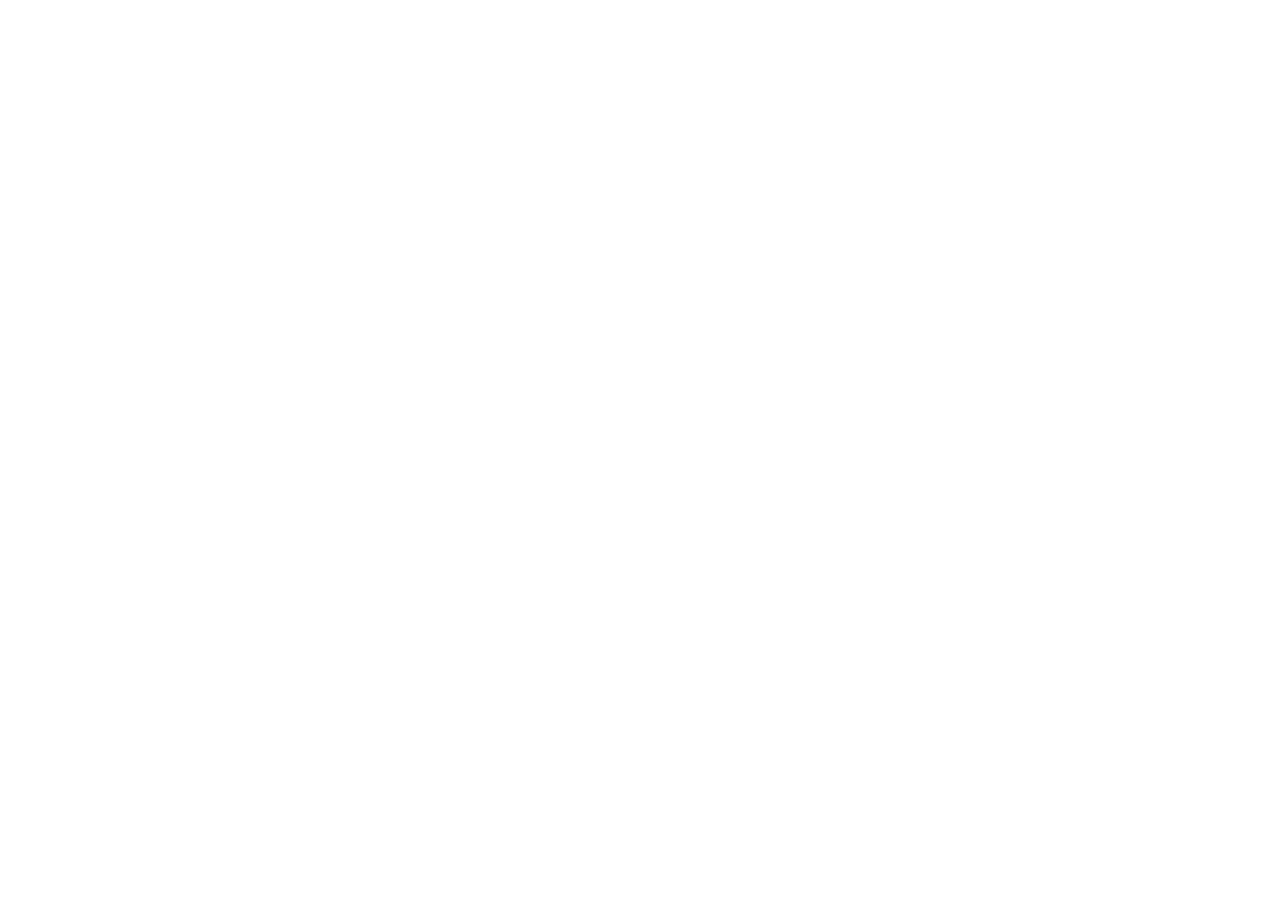
==== rock_paper_scissors.html @ 5c67f66c "add rock_paper_scissors.html" ====
<!DOCTYPE html>
<html>
<head>
    <meta charset ="UTF-8">
    <title>Rock Paper Scissors</title>
</head>
<body>
    <script>
     let randomChoice
     let computerSelection
     let playerSelection

     let hCounter
     let cCounter
     let gameCounter

        function computerPlay() {
            randomChoice=Math.floor(Math.random()*3)+1;
            if (randomChoice==1) {
                computerSelection=1;
                console.log("computer plays rock");
            }else if (randomChoice==2) {
                computerSelection=2;
                console.log("computer plays paper");
            }else if (randomChoice==3) {
                computerSelection=3;
                console.log("computer plays scissors");
            }
        }
        

    </script>

</body>
</html>
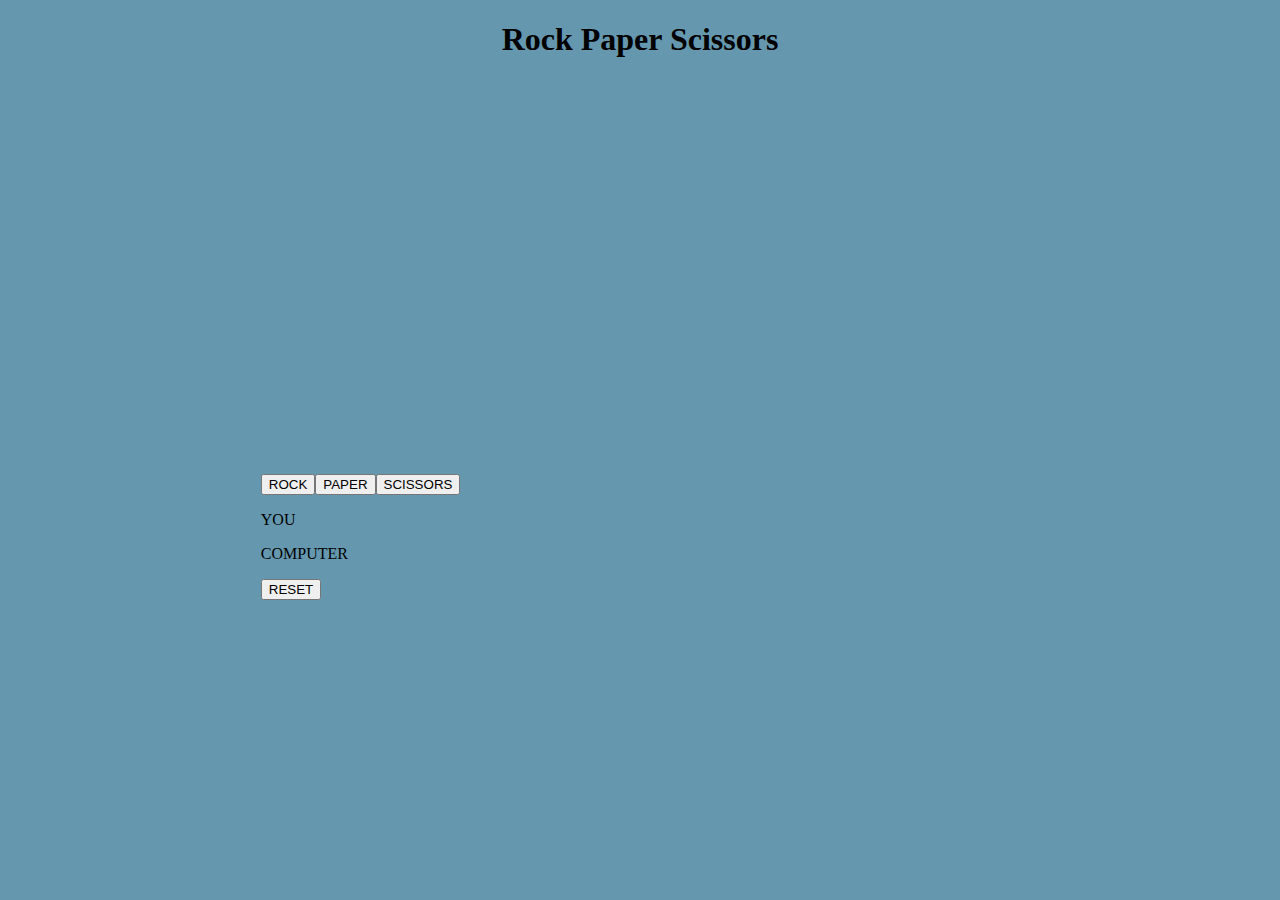
==== commit cfc20641: "adding css updates" ====
--- a/rock_paper_scissors.html
+++ b/rock_paper_scissors.html
@@ -2,34 +2,29 @@
 <html>
 <head>
     <meta charset ="UTF-8">
+    <link rel="stylesheet" href="rpsCSS.css">
+    <script src="rock_paper_scissors.js" defer></script>
     <title>Rock Paper Scissors</title>
 </head>
 <body>
-    <script>
-     let randomChoice
-     let computerSelection
-     let playerSelection
+    <h1>Rock Paper Scissors</h1>
+<div class="container">
+    <button id="rock">ROCK</button>
+    <button id="paper">PAPER</button>
+    <button id="scissors">SCISSORS</button>
 
-     let hCounter
-     let cCounter
-     let gameCounter
+    <div id="score">
+        <p id=hScore>YOU</p>
+        <p id=cScore>COMPUTER</p>
+    </div>
+    
+    <div id="displayplayer"></div>
+    <div id="displaycomputer"></div>
+    <div id="displayoutcome"></div>
+    <div id="gamefinished" class="call"></div>
 
-        function computerPlay() {
-            randomChoice=Math.floor(Math.random()*3)+1;
-            if (randomChoice==1) {
-                computerSelection=1;
-                console.log("computer plays rock");
-            }else if (randomChoice==2) {
-                computerSelection=2;
-                console.log("computer plays paper");
-            }else if (randomChoice==3) {
-                computerSelection=3;
-                console.log("computer plays scissors");
-            }
-        }
-        
-
-    </script>
+    <button id="start">RESET</button>
+</div>
 
 </body>
 </html>--- a/rpsCSS.css
+++ b/rpsCSS.css
@@ -0,0 +1,15 @@
+body {
+    background-color: rgb(101, 152, 175);
+}
+h1{
+    /*border:1px solid red;*/
+    text-align: center;
+    height:200px;
+}
+.container{
+    /*border:1px solid black;*/
+    margin-top: 20%;
+    margin-left: 20%;
+    margin-right:10%;
+
+}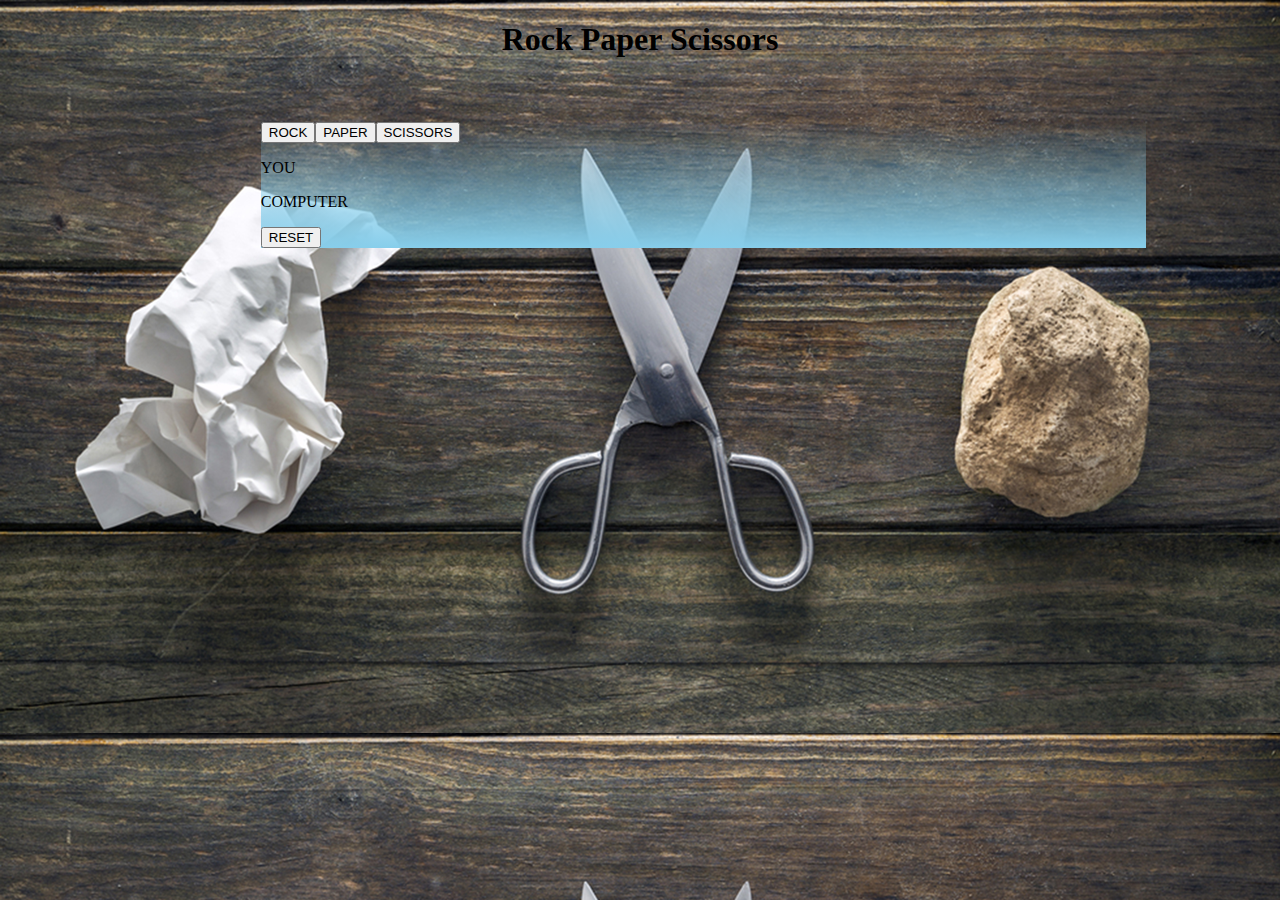
==== commit 16a5043a: "rps with css and image" ====
--- a/rock_paper_scissors.html
+++ b/rock_paper_scissors.html
@@ -17,7 +17,7 @@
         <p id=hScore>YOU</p>
         <p id=cScore>COMPUTER</p>
     </div>
-    
+
     <div id="displayplayer"></div>
     <div id="displaycomputer"></div>
     <div id="displayoutcome"></div>
@@ -27,4 +27,4 @@
 </div>
 
 </body>
-</html>+</html>
--- a/rpsCSS.css
+++ b/rpsCSS.css
@@ -1,15 +1,25 @@
 body {
-    background-color: rgb(101, 152, 175);
+    /*background-color: rgb(101, 152, 175);*/
+    /*background: linear-gradient(45deg, red 0 50%, blue 50% 100%);*/
+    background-image: url("rps.image.png");
+    /*background:linear-gradient(to right, #c9e9f5 20%, #bae5f5 20% 40%,
+      #a7def2 40% 60%, #94d3eb 60% 80%, #56b7db 80%);*/
+    /*background:linear-gradient(75deg, #c9e9f5 19%, #bae5f5 22% 38%,
+        #a7def2 40% 57%, #94d3eb 62% 78%, #56b7db 83%);*/
+    /*background:radial-gradient(red 2%, yellow 5% 10%, #1e90ff 75% 85%);*/
+    /*background:conic-gradient(red 2%, yellow 5% 10%, #1e90ff 75% 85%);*/
 }
 h1{
     /*border:1px solid red;*/
     text-align: center;
-    height:200px;
+
 }
 .container{
     /*border:1px solid black;*/
-    margin-top: 20%;
+    margin-top: 5%;
     margin-left: 20%;
     margin-right:10%;
-
-}+    /*background:linear-gradient(75deg, transparent, #c9e9f5 19%, #bae5f5 33% 38%,
+        #a7def2 40% 57%, #94d3eb 62% 73%, #56b7db 86%);*/
+    background:linear-gradient(transparent,skyblue);
+}
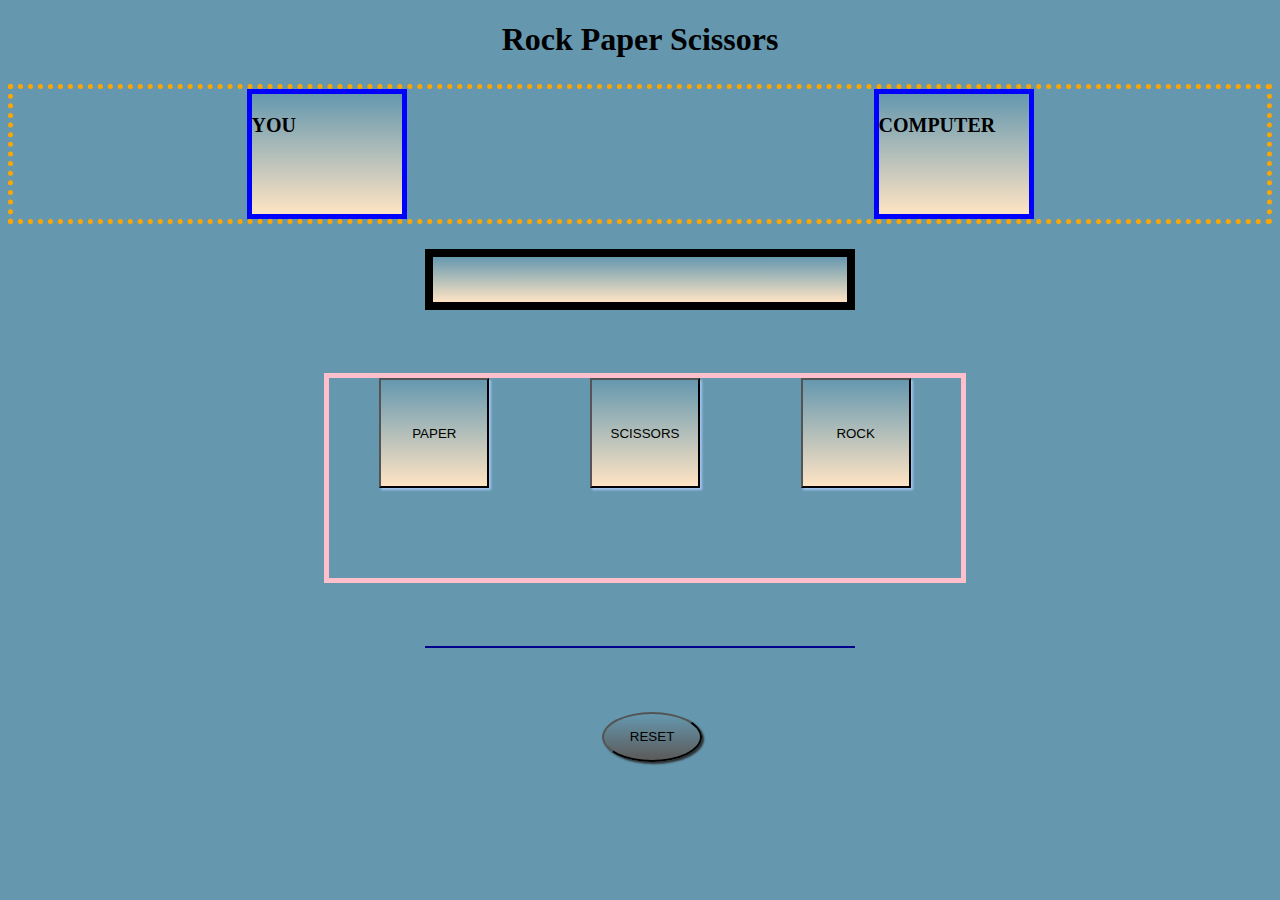
==== commit 9927b816: "add style updates" ====
--- a/rock_paper_scissors.html
+++ b/rock_paper_scissors.html
@@ -8,23 +8,35 @@
 </head>
 <body>
     <h1>Rock Paper Scissors</h1>
-<div class="container">
-    <button id="rock">ROCK</button>
-    <button id="paper">PAPER</button>
-    <button id="scissors">SCISSORS</button>
-
-    <div id="score">
-        <p id=hScore>YOU</p>
-        <p id=cScore>COMPUTER</p>
+    <div id=containercountbox>
+        <div id="hcountbox">
+            <div id="displayplayer"></div>    
+            <p id=hScore>YOU</p>
+        </div>
+        <div id="ccountbox">
+            <div id="displaycomputer"></div>
+            <p id=cScore>COMPUTER</p>
+        </div>
     </div>
 
-    <div id="displayplayer"></div>
-    <div id="displaycomputer"></div>
+
     <div id="displayoutcome"></div>
-    <div id="gamefinished" class="call"></div>
 
-    <button id="start">RESET</button>
-</div>
+
+    <div id="buttondiv">
+        <button id="rock" class="playbuttons">ROCK</button>
+        <button id="paper" class="playbuttons">PAPER</button>
+        <button id="scissors" class="playbuttons">SCISSORS</button>
+    </div>
+        
+    <div id="gamefinishedContainer">
+        <div id="gamefinished" class="call"></div>
+    </div>
+    <div id="startcontainer">
+        <button id="start">RESET</button>
+    </div>
+
+    
 
 </body>
 </html>
--- a/rpsCSS.css
+++ b/rpsCSS.css
@@ -1,7 +1,7 @@
 body {
-    /*background-color: rgb(101, 152, 175);*/
+    background-color: rgb(101, 152, 175);
     /*background: linear-gradient(45deg, red 0 50%, blue 50% 100%);*/
-    background-image: url("rps.image.png");
+    /*background-image: url("rps.image.png");*/
     /*background:linear-gradient(to right, #c9e9f5 20%, #bae5f5 20% 40%,
       #a7def2 40% 60%, #94d3eb 60% 80%, #56b7db 80%);*/
     /*background:linear-gradient(75deg, #c9e9f5 19%, #bae5f5 22% 38%,
@@ -14,12 +14,75 @@
     text-align: center;
 
 }
-.container{
-    /*border:1px solid black;*/
+#containercountbox{
+    border: 5px dotted orange;
+    display:flex;
+    justify-content: space-around;
+    margin-top: 2%;
+    height: 130px;
+}
+    #hcountbox{
+        border:5px solid blue;
+        width: 150px;
+        font-size: 20px;
+        font-weight: bolder;
+        background:linear-gradient(transparent,bisque);
+    }
+    #ccountbox{
+        border:5px solid blue;
+        width: 150px;
+        font-size: 20px;
+        font-weight: bolder;
+        background:linear-gradient(transparent,bisque);
+    }
+
+#displayoutcome{
+    border:8px solid black;
+    display:flex;
+    justify-content: center;
+    height: 45px;
+    margin-top: 2%;
+    margin-left: 33%;
+    margin-right:33%;
+    font-size: 30px;
+    font-weight: bolder;
+    background:linear-gradient(transparent,bisque);
+}
+
+#buttondiv{
+    display:flex;
+    justify-content: space-around;
+    flex-wrap: wrap;
+    border:5px solid pink;
+    height: 200px;
+    width:50%;
     margin-top: 5%;
-    margin-left: 20%;
-    margin-right:10%;
-    /*background:linear-gradient(75deg, transparent, #c9e9f5 19%, #bae5f5 33% 38%,
-        #a7def2 40% 57%, #94d3eb 62% 73%, #56b7db 86%);*/
-    background:linear-gradient(transparent,skyblue);
+    margin-left:25%;
+    margin-right:25%;
 }
+    .playbuttons{
+        width:110px;
+        height:110px;
+        box-shadow: 2px 2px 2px rgb(162, 196, 240);
+        background:linear-gradient(transparent,bisque);
+    }
+
+    #gamefinished {
+        border:1px solid darkblue;
+        margin-top:5%;
+        margin-left: 33%;
+        margin-right:33%;
+        font-size:40px;
+        font-family:cursive;
+        font-weight:700;
+    }
+
+    #start{
+        width: 100px;;
+        height: 50px;
+        margin-top: 5%;
+        margin-left: 47%;
+        border-radius: 60%;
+        box-shadow: 2px 2px 2px rgb(47, 48, 49);
+        background:linear-gradient(transparent,rgb(92, 90, 89));
+    }
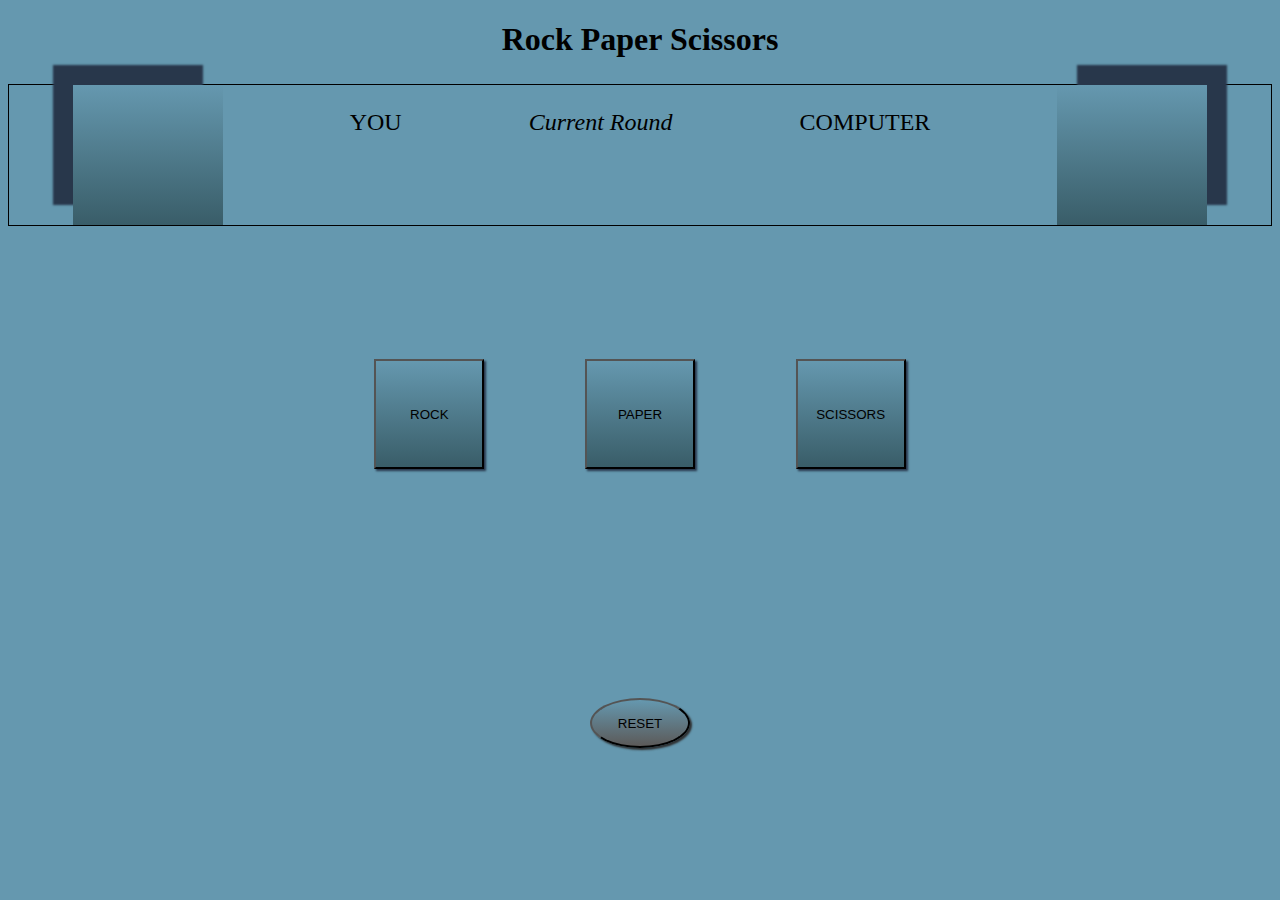
==== commit e0f6eb10: "fixed score display" ====
--- a/rock_paper_scissors.html
+++ b/rock_paper_scissors.html
@@ -8,15 +8,22 @@
 </head>
 <body>
     <h1>Rock Paper Scissors</h1>
+
+
     <div id=containercountbox>
+        
         <div id="hcountbox">
-            <div id="displayplayer"></div>    
-            <p id=hScore>YOU</p>
+            <div id="displayplayer"></div>                
         </div>
+
+        <p id="hScore">YOU</p>
+        <p id="round">Current Round</p>
+        <p id="cScore">COMPUTER</p>
+        
         <div id="ccountbox">
             <div id="displaycomputer"></div>
-            <p id=cScore>COMPUTER</p>
         </div>
+    
     </div>
 
 
@@ -32,11 +39,9 @@
     <div id="gamefinishedContainer">
         <div id="gamefinished" class="call"></div>
     </div>
+    
     <div id="startcontainer">
         <button id="start">RESET</button>
     </div>
-
-    
-
 </body>
 </html>
--- a/rpsCSS.css
+++ b/rpsCSS.css
@@ -15,29 +15,44 @@
 
 }
 #containercountbox{
-    border: 5px dotted orange;
+    border:1px solid black;
     display:flex;
     justify-content: space-around;
     margin-top: 2%;
-    height: 130px;
+    height: 140px;
 }
     #hcountbox{
-        border:5px solid blue;
+        order:1;
         width: 150px;
         font-size: 20px;
         font-weight: bolder;
-        background:linear-gradient(transparent,bisque);
+        box-shadow: -20px -20px 2px rgb(40, 55, 75);
+        background:linear-gradient(transparent,rgb(57, 93, 104));
+    }
+    #hScore{
+        order:2;
+        font-size:x-large;
+    }
+    #round{
+        order:3;
+        height:135px;
+        font-size:x-large;
+        font-style: italic;
+    }
+    #cScore{
+        order:4;
+        font-size:x-large;
     }
     #ccountbox{
-        border:5px solid blue;
+        order:5;
         width: 150px;
         font-size: 20px;
         font-weight: bolder;
-        background:linear-gradient(transparent,bisque);
+        box-shadow: 20px -20px 2px rgb(40, 55, 75);
+        background:linear-gradient(transparent,rgb(57, 93, 104));
     }
-
+     
 #displayoutcome{
-    border:8px solid black;
     display:flex;
     justify-content: center;
     height: 45px;
@@ -46,42 +61,44 @@
     margin-right:33%;
     font-size: 30px;
     font-weight: bolder;
-    background:linear-gradient(transparent,bisque);
 }
 
 #buttondiv{
     display:flex;
     justify-content: space-around;
     flex-wrap: wrap;
-    border:5px solid pink;
     height: 200px;
     width:50%;
     margin-top: 5%;
     margin-left:25%;
     margin-right:25%;
+    margin-bottom: 0%;
 }
     .playbuttons{
         width:110px;
         height:110px;
-        box-shadow: 2px 2px 2px rgb(162, 196, 240);
-        background:linear-gradient(transparent,bisque);
+        box-shadow: 2px 2px 2px rgb(40, 55, 75);
+        background:linear-gradient(transparent,rgb(57, 93, 104));
     }
-
+#gamefinishedContainer{
+    display:flex;
+    justify-content: center;
+    margin-top: 1%;
+}
     #gamefinished {
-        border:1px solid darkblue;
         margin-top:5%;
-        margin-left: 33%;
-        margin-right:33%;
         font-size:40px;
         font-family:cursive;
         font-weight:700;
     }
-
+#startcontainer{
+    display:flex;
+    justify-content: center;
+}
     #start{
         width: 100px;;
         height: 50px;
         margin-top: 5%;
-        margin-left: 47%;
         border-radius: 60%;
         box-shadow: 2px 2px 2px rgb(47, 48, 49);
         background:linear-gradient(transparent,rgb(92, 90, 89));
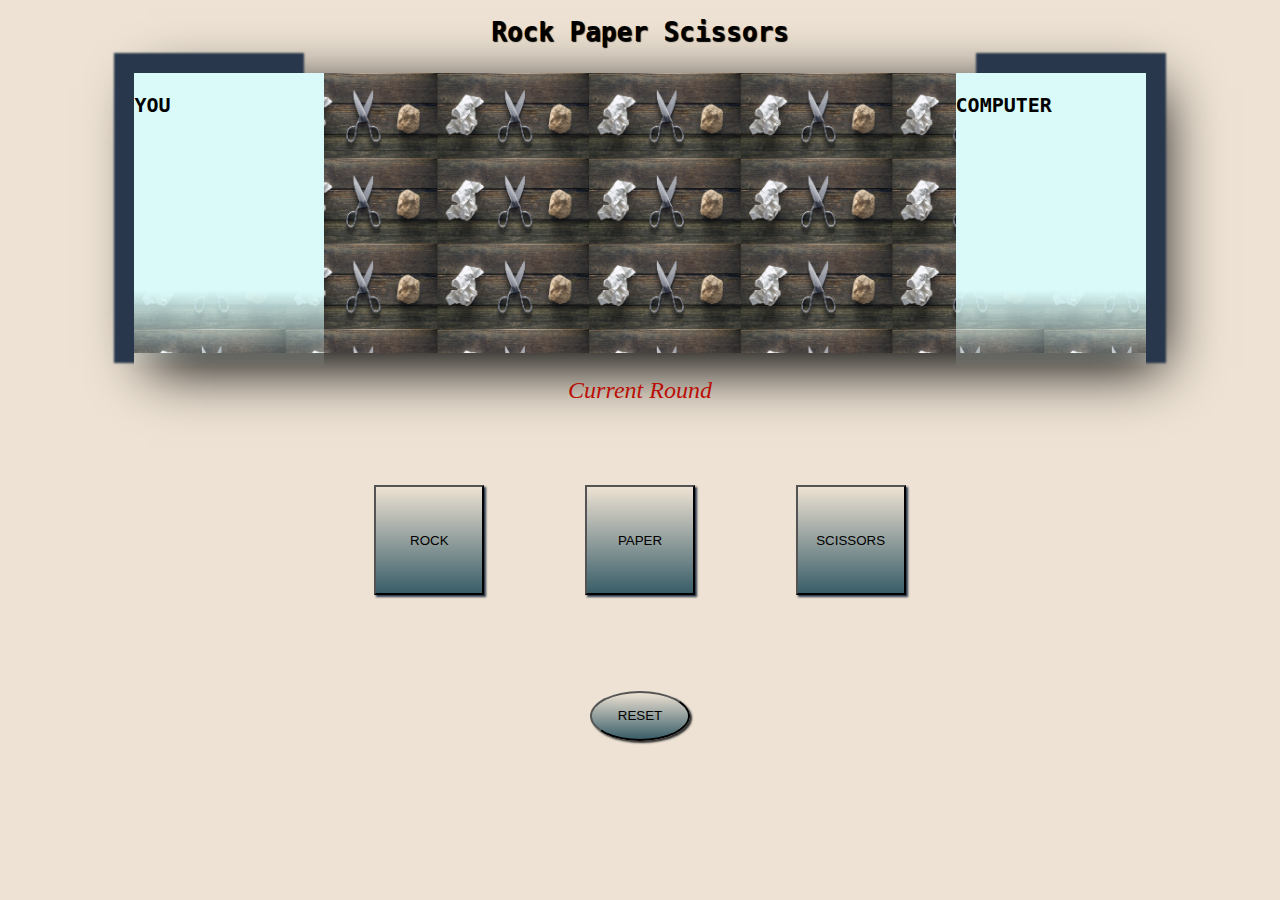
==== commit f72d013e: "with media queries" ====
--- a/rock_paper_scissors.html
+++ b/rock_paper_scissors.html
@@ -8,38 +8,28 @@
 </head>
 <body>
     <h1>Rock Paper Scissors</h1>
-
-
     <div id=containercountbox>
-        
         <div id="hcountbox">
-            <div id="displayplayer"></div>                
+            <div id="displayplayer"></div>
+              <p id="hScore">YOU</p>
         </div>
-
-        <p id="hScore">YOU</p>
-        <p id="round">Current Round</p>
-        <p id="cScore">COMPUTER</p>
-        
         <div id="ccountbox">
             <div id="displaycomputer"></div>
+            <p id="cScore">COMPUTER</p>
         </div>
-    
     </div>
-
-
+    <p id="round">Current Round</p>
     <div id="displayoutcome"></div>
-
-
     <div id="buttondiv">
         <button id="rock" class="playbuttons">ROCK</button>
         <button id="paper" class="playbuttons">PAPER</button>
         <button id="scissors" class="playbuttons">SCISSORS</button>
     </div>
-        
+
     <div id="gamefinishedContainer">
         <div id="gamefinished" class="call"></div>
     </div>
-    
+
     <div id="startcontainer">
         <button id="start">RESET</button>
     </div>
--- a/rpsCSS.css
+++ b/rpsCSS.css
@@ -1,5 +1,7 @@
 body {
-    background-color: rgb(101, 152, 175);
+    background-color: #ede2d3;
+    /*background-color:#8fcff2;*/
+    /*background-color: rgb(101, 152, 175);*/
     /*background: linear-gradient(45deg, red 0 50%, blue 50% 100%);*/
     /*background-image: url("rps.image.png");*/
     /*background:linear-gradient(to right, #c9e9f5 20%, #bae5f5 20% 40%,
@@ -8,57 +10,75 @@
         #a7def2 40% 57%, #94d3eb 62% 78%, #56b7db 83%);*/
     /*background:radial-gradient(red 2%, yellow 5% 10%, #1e90ff 75% 85%);*/
     /*background:conic-gradient(red 2%, yellow 5% 10%, #1e90ff 75% 85%);*/
-}
+  }
+
 h1{
-    /*border:1px solid red;*/
     text-align: center;
-
+    font-family: monospace;
+    text-shadow: 1px 1px 1px;
 }
 #containercountbox{
-    border:1px solid black;
     display:flex;
-    justify-content: space-around;
+    justify-content:space-between;
     margin-top: 2%;
-    height: 140px;
+    margin-left: 10%;
+    margin-right: 10%;
+    width: 80%;
+    height: 280px;
+    box-shadow: 15px 15px 55px black;
+    background-image: url("rps.image.png");
+    background-size: 15%;
 }
     #hcountbox{
         order:1;
-        width: 150px;
+        width: 190px;
+        min-width: 140px;
+        height:310px;
         font-size: 20px;
         font-weight: bolder;
+        font-family: monospace;
         box-shadow: -20px -20px 2px rgb(40, 55, 75);
-        background:linear-gradient(transparent,rgb(57, 93, 104));
+        background:linear-gradient(#d9faf9 70%,transparent 95%);
     }
     #hScore{
         order:2;
         font-size:x-large;
     }
-    #round{
-        order:3;
-        height:135px;
-        font-size:x-large;
-        font-style: italic;
-    }
+
     #cScore{
         order:4;
         font-size:x-large;
     }
     #ccountbox{
         order:5;
-        width: 150px;
+        width: 190px;
+        min-width: 140px;
+        height:310px;
         font-size: 20px;
         font-weight: bolder;
+        font-family: monospace;
         box-shadow: 20px -20px 2px rgb(40, 55, 75);
-        background:linear-gradient(transparent,rgb(57, 93, 104));
+        background:linear-gradient(#d9faf9 70%,transparent 95%);
     }
-     
+
+#round{
+      text-align: center;
+      font-size:x-large;
+      font-style: italic;
+      color:#ba0f06;
+      animation-name: round;
+      animation-duration:4s;
+      animation-iteration-count: infinite;
+  }
+                              @keyframes round{
+                                0%{color:#ba0f06;}
+                                50%{color: black;}
+                                100%{color:#ba0f06}
+                              }
 #displayoutcome{
-    display:flex;
-    justify-content: center;
     height: 45px;
-    margin-top: 2%;
-    margin-left: 33%;
-    margin-right:33%;
+    width:100%;
+    text-align: center;
     font-size: 30px;
     font-weight: bolder;
 }
@@ -67,28 +87,29 @@
     display:flex;
     justify-content: space-around;
     flex-wrap: wrap;
-    height: 200px;
+    height: 180px;
     width:50%;
-    margin-top: 5%;
+    margin-top: none;
     margin-left:25%;
     margin-right:25%;
-    margin-bottom: 0%;
+    margin-bottom: 3%;
 }
     .playbuttons{
         width:110px;
         height:110px;
+        margin-top:2%;
         box-shadow: 2px 2px 2px rgb(40, 55, 75);
         background:linear-gradient(transparent,rgb(57, 93, 104));
     }
-#gamefinishedContainer{
-    display:flex;
-    justify-content: center;
-    margin-top: 1%;
-}
+    .playbuttons:hover{
+      background: linear-gradient(transparent, lightblue);
+      box-shadow: 3px 3px 5px black;
+    }
+
     #gamefinished {
-        margin-top:5%;
+        text-align: center;
         font-size:40px;
-        font-family:cursive;
+        font-family:"Lucida handwriting", monospace;
         font-weight:700;
     }
 #startcontainer{
@@ -98,8 +119,60 @@
     #start{
         width: 100px;;
         height: 50px;
-        margin-top: 5%;
+        margin-top:none;
         border-radius: 60%;
         box-shadow: 2px 2px 2px rgb(47, 48, 49);
-        background:linear-gradient(transparent,rgb(92, 90, 89));
+        background:linear-gradient(transparent,rgb(57, 93, 104));
     }
+    #start:hover{
+      box-shadow: 3px 3px 5px black;
+      background:linear-gradient(transparent, lightblue);
+    }
+
+    @media screen and (max-width: 700px){
+        #buttondiv{
+          height:400px;
+          margin-top: 10%;
+        }
+      }
+
+
+    @media screen and (max-width: 700px){
+        #startcontainer {
+            margin-top: 3%;
+        }
+    }
+
+
+}
+/* other attempts at mobile improvement*/
+/*
+                                          @media screen and (max-width: 900px){
+                                            #buttondiv {
+                                              height:220px;
+                                            }
+                                          }
+                                          @media screen and (max-width: 900px){
+                                            #displayoutcome{
+                                              height:100px;
+                                            }
+
+                                   
+                                    @media screen and (max-width: 400px){
+                                      #displayoutcome{
+
+                                      }
+                                    }
+                                    @media screen and (max-width: 400px){
+                                      #containercountbox{
+                                        width:100%;
+                                        height:500px;
+                                        margin:0%;
+                                      }
+                                    }
+                                    @media screen and (max-width: 400px){
+                                      #gamefinishedContainer{
+                                        height:500px;
+
+                                      }
+                                    }
